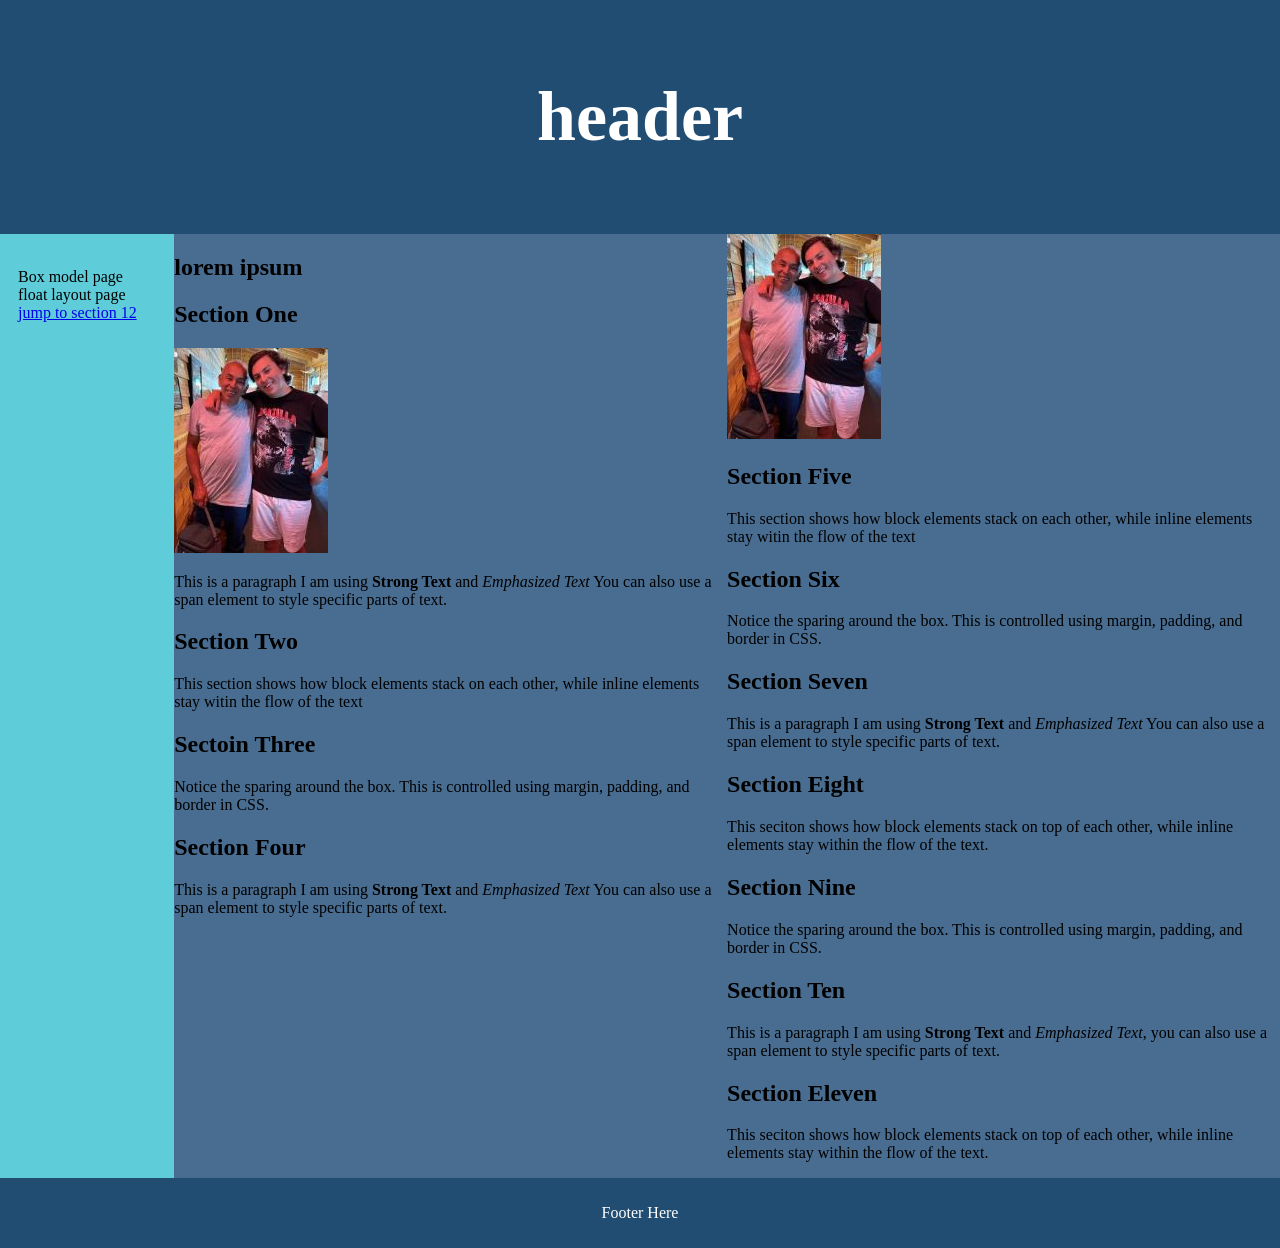
==== Flex.html @ 1d4a0168 "new pages" ====
<!DOCTYPE html>

<html lang="en">

<head>

<meta charset="UTF-8">

<meta name="viewport" content="width=device-width, initial-scale=1.0">

<title>Float layout page</title>

<link rel="stylesheet" href="css/FlexStyle.css">  

</head>

<body>

<header>
     <h1>header</h1>
</header>
<section>
<nav>
	<ul>
		<li><a herf="index.html">Box model page</a></li>
		<li><a herf="float.html">float layout page</a></li>
		<li><a href="#jump"> jump to section 12</a></li>


	<ul>

</nav>
<article>
	<h2>lorem ipsum</h2>
<div class="box">
<h2>Section One</h2>
<img src="images/image5.jpg" alt="Paw Paw Ruben"/>
                <p>
                    This is a paragraph I am using
                    <strong>Strong Text</strong> and
                    <em>Emphasized Text</em>
                    You can also use a
                    <span class="highlight">span element</span>
                    to style specific parts of text. 
                </p>

</div>
 <div class="box">
                <h2>Section Two</h2>
                <p>
                    This section shows how block elements stack on each other,
                    while inline elements stay witin the flow of the text
                </p>
            </div>

<div class="box">
                <h2>Sectoin Three</h2>
                <p>
                    Notice the sparing around the box. This is controlled using
                    margin, padding, and border in CSS.
                </p>
</div>

<h2>Section Four</h2>
                <p>
                    This is a paragraph I am using
                    <strong>Strong Text</strong> and
                    <em>Emphasized Text</em>
                    You can also use a
                    <span class="highlight">span element</span>
                    to style specific parts of text. 
                </p>

</div>
 <div class="box">
                
</article>
<article>
<img src="images/image5.jpg" alt="Paw Paw Ruben"/>

<h2>Section Five</h2>
                <p>
                    This section shows how block elements stack on each other,
                    while inline elements stay witin the flow of the text
                </p>
            </div>

<div class="box">
                <h2>Section Six</h2>
                <p>
                    Notice the sparing around the box. This is controlled using
                    margin, padding, and border in CSS.
                </p>
</div>				
<div class="box">
				<h2>Section Seven</h2>
                <p>
                    This is a paragraph I am using
                    <strong>Strong Text</strong> and
                    <em>Emphasized Text</em>
                    You can also use a
                    <span class="highlight">span element</span>
                    to style specific parts of text. 
                </p>

</div>
<div class="box">
				<h2>Section Eight</h2> 
				<p>
					This seciton shows how block elements stack on top of each other,
					while inline elements stay within the flow of the text.
				</p>

</div>
<div class="box">
				<h2>Section Nine</h2>
				<p>
					Notice the sparing around the box. This is controlled using 
					margin,	padding, and border in CSS.
				</p>

</div>
<div class="box">
				<h2>Section Ten</h2>
				<p>
					This is a paragraph I am using
					<strong>Strong Text</strong> and 
					<em>Emphasized Text</em>, 
					you can also use a 
					span element
					to style specific parts of text.
				</p>

</div>
<div class="box">
				<h2>Section Eleven</h2>
				<p>
					This seciton shows how block elements stack on top of each other, 
					while inline elements stay within the flow of the text.
				</p>
</article>




</section>
<footer>
    <p>Footer Here</p>

</footer>
</body>
</html>
---- css/FlexStyle.css ----
body{

    margin: 0;
}

header{
  background-color: #224D73;
  padding: 30px;
  text-align: center;
  font-size: 35px;
  color: white;
}


section {
  display: -webkit-flex;
  display: flex;
}

nav{
  -webkit-flex: 1;
  -ms-flex: 1;
  flex: 1;
  background: #5FCDD9;
  padding: 18px;
}

nav ul {
  list-style-type: none;
  padding: 0%;
}


article{
  -webkit-flex: 4;
  -ms-flex: 4;
  flex: 4;
  background-color: #486D91;
  padding: 1;
}

.other{
    -webkit-flex: 0.1;
  -ms-flex: 0.1;
  flex: o.1;
 padding: 20;
}

.rightfloat{
    float: right;
}


footer{
    background-color: #224D73;
    padding: 10px;
    text-align: center;
    color: white;
}
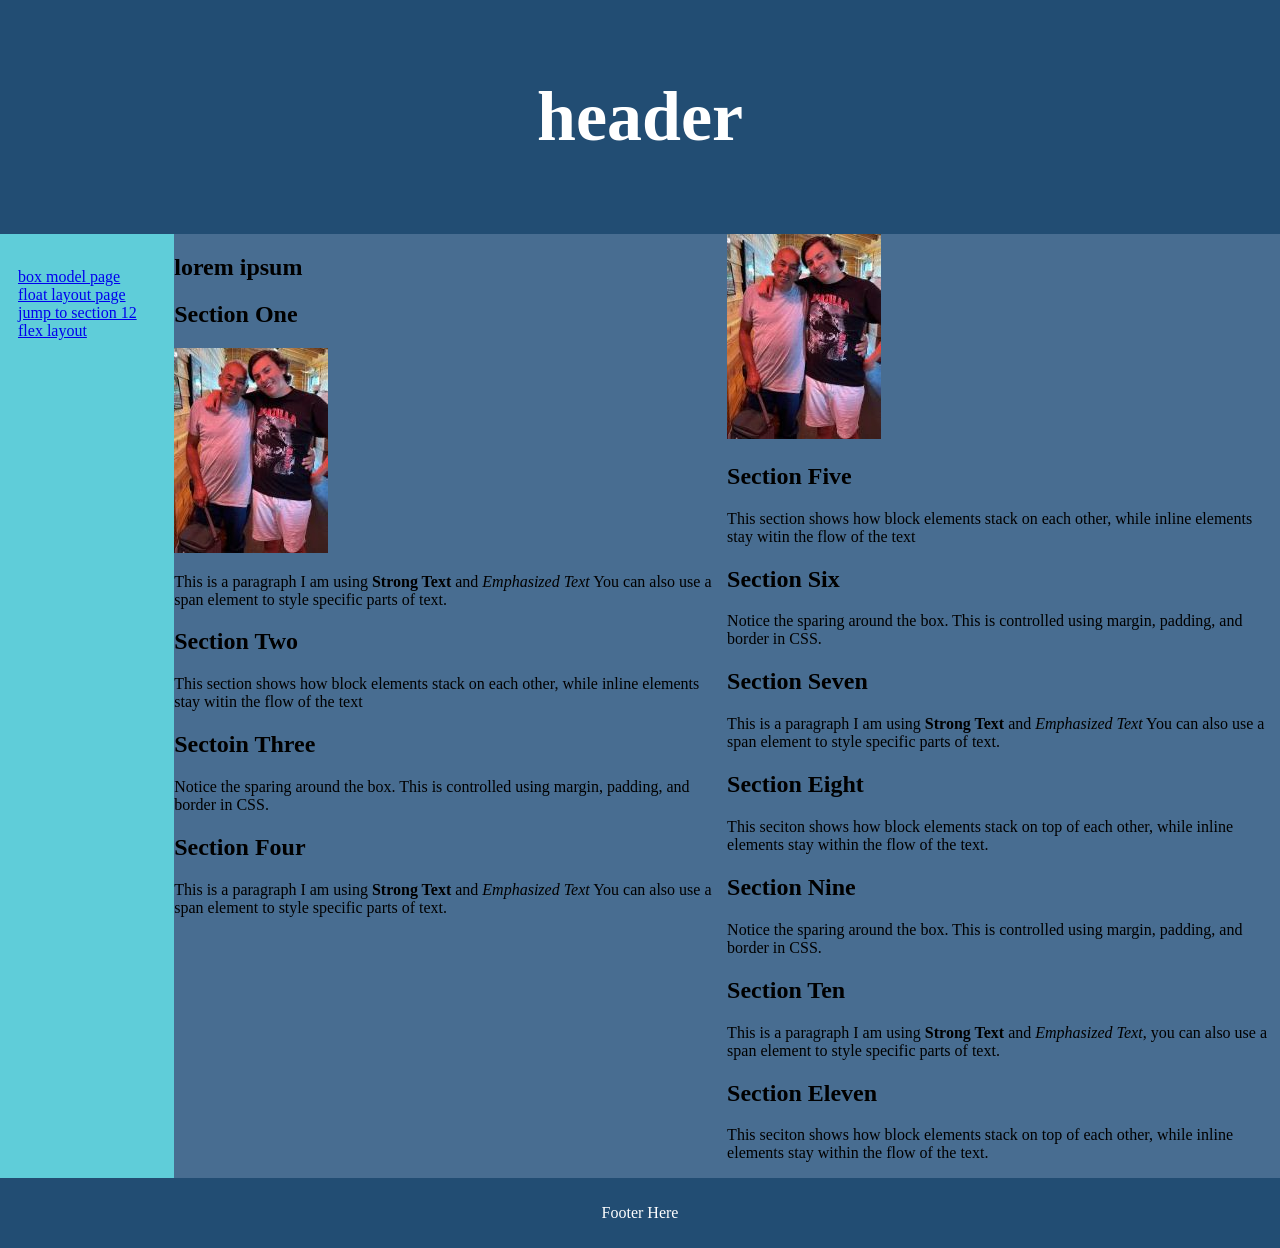
==== commit 35dd3fc4: "added navigation" ====
--- a/Flex.html
+++ b/Flex.html
@@ -22,12 +22,13 @@
 <section>
 <nav>
 	<ul>
-		<li><a herf="index.html">Box model page</a></li>
-		<li><a herf="float.html">float layout page</a></li>
+		<li><a href="index.html">box model page</a></li>
+		<li><a href="Float.html">float layout page</a></li>
 		<li><a href="#jump"> jump to section 12</a></li>
+        <li><a href="Flex.html">flex layout</a></li>
 
 
-	<ul>
+    </ul>
 
 </nav>
 <article>
